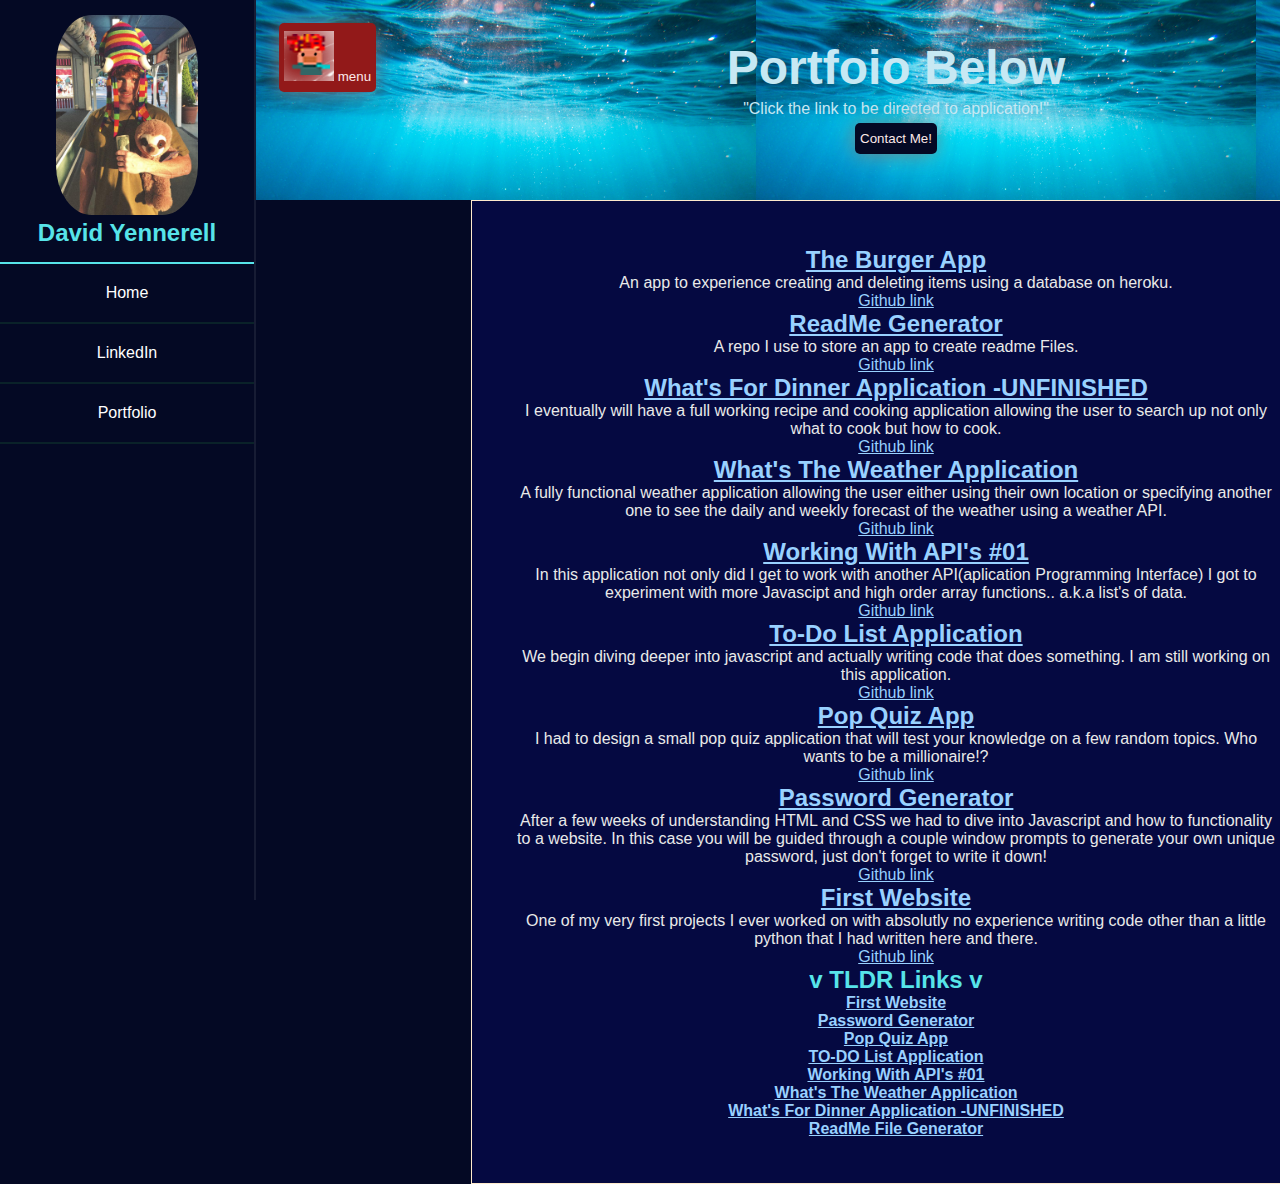
==== portfolio2.html @ 60ee0789 "Readjusted the look and feel almost completly updated the portfolio page" ====
<!-- started 4/27/20-->
<!DOCTYPE html>
<html lang="en">

<head>
  <meta charset="UTF-8" />
  <meta name="viewport" content="width=device-width, initial-scale=1.0" />
  <meta http-equiv="X-UA-Compatible" content="ie=edge" />
  <link rel="stylesheet" href="https://cdnjs.cloudflare.com/ajax/libs/font-awesome/5.11.2/css/all.min.css"
    integrity="sha256-+N4/V/SbAFiW1MPBCXnfnP9QSN3+Keu+NlB+0ev/YKQ=" crossorigin="anonymous" />

  <link rel="stylesheet" href="assets/style.css" />

  <title>Portfolio Page</title>
</head>

<body id="boody">
  <nav>
    <div class="logo">
      <img src="assets/images/davidPic_ff_AmusmentPark.jpg" alt="David profile Pic" />
      <h2>David Yennerell</h2>
    </div>
    <ul>
      <li>
        <a href="index.html">Home</a>
      </li>
      <li>
        <a href="https://www.linkedin.com/in/david-yennerell-815a471a2/">LinkedIn</a>
      </li>
      <li><a href="portfolio.html">Portfolio</a></li>
    </ul>
  </nav>

  <!-- <div class="notification-container show" id="notifiacation-contianer">
      <p>Click my icon to get to the menu</p>
    </div> -->
  <!--  - - - - - - - - - - - - - - - - - - - - - - - - - - - - - - - - - - - - - - - - - - - - - - - - - - - - - - - - - - - - - - ---- -->
  <header id="banner">
    <button id="toggle" class="toggle">
      <img src="./assets/DavidLogo_01.png" alt="Menu-Button" />
      <!-- <i class="fa fa-hamburger fa-2x"></i> -->
      menu
    </button>
    <h1>Portfoio Below</h1>
    <p>"Click the link to be directed to application!"</p>

    <button class="cta-btn" id="open">Contact Me!</button>
  </header>
  <div class="full-container">
    <div class="container">
      <h2><a href="https://burger-creator-3000.herokuapp.com/">The Burger App</a> </h2>
      <p>An app to experience creating and deleting items using a database on heroku. </p>
      <a href="https://github.com/GrandeRojo17/TheBurger">Github link</a>
      <!-- ------------------------------------------------------------------------------------ -->
      <h2>
        <a href="https://github.com/GrandeRojo17/readMeGenerator">ReadMe Generator</a></h2>
      <p>
        A repo I use to store an app to create readme Files.
      </p>
      <a href="https://github.com/GrandeRojo17/readMeGenerator">Github link</a>
      <!-- ------------------------------------------------------------------------------------ -->
      <h2>
        <a href="https://williamntrout.github.io/project-1-refrigerator-companion/">What's For Dinner Application
          -UNFINISHED</a>
      </h2>
      <p>
        I eventually will have a full working recipe and cooking application
        allowing the user to search up not only what to cook but how to cook.
      </p>
      <a href="https://github.com/williamntrout/project-1-refrigerator-companion">Github link</a>
      <h2>
        <a href="https://granderojo17.github.io/my-weather-app/">What's The Weather Application</a>
      </h2>
      <p>
        A fully functional weather application allowing the user either using
        their own location or specifying another one to see the daily and
        weekly forecast of the weather using a weather API.
      </p>
      <a href="https://github.com/GrandeRojo17/my-weather-app">Github link</a>

      <h2>
        <a href="https://granderojo17.github.io/DOM-Manipulators_RandomPeopleList/">Working With API's #01</a>
      </h2>
      <p>
        In this application not only did I get to work with another
        API(aplication Programming Interface) I got to experiment with more
        Javascipt and high order array functions.. a.k.a list's of data.
      </p>
      <a href="https://github.com/GrandeRojo17/DOM-Manipulators_RandomPeopleList">Github link</a>
      <h2>
        <a href="https://github.com/GrandeRojo17/homework_Calander">To-Do List Application</a>
      </h2>
      <p>
        We begin diving deeper into javascript and actually writing code that
        does something. I am still working on this application.
      </p>
      <a href="https://github.com/GrandeRojo17/homework_Calander">Github link</a>
      <h2>
        <a href="https://granderojo17.github.io/homework-04-quiz/">Pop Quiz App</a>
      </h2>
      <p>
        I had to design a small pop quiz application that will test your
        knowledge on a few random topics. Who wants to be a millionaire!?
      </p>
      <a href="https://github.com/GrandeRojo17/homework-04-quiz">Github link</a>
      <h2>
        <a href="https://granderojo17.github.io/passwordGenerator/">Password Generator</a>
      </h2>
      <p>
        After a few weeks of understanding HTML and CSS we had to dive into
        Javascript and how to functionality to a website. In this case you
        will be guided through a couple window prompts to generate your own
        unique password, just don't forget to write it down!
      </p>
      <a href="https://github.com/GrandeRojo17/passwordGenerator">Github link</a>
      <h2>
        <a href="https://granderojo17.github.io/ku-bootcamp-HOMEWORK-02/">First Website</a>
      </h2>
      <p>
        One of my very first projects I ever worked on with absolutly no
        experience writing code other than a little python that I had written
        here and there.
      </p>
      <a href="https://github.com/GrandeRojo17/ku-bootcamp-HOMEWORK-02">Github link</a>
      <!-- ------------------------------------------------------------------------------------------------- -->
      <h2>v TLDR Links v</h2>
      <ul>
        <li>
          <a href="https://granderojo17.github.io/ku-bootcamp-HOMEWORK-02/">First Website</a>
        </li>
        <li>
          <a href="https://granderojo17.github.io/passwordGenerator/">Password Generator</a>
        </li>

        <li>
          <a href="https://granderojo17.github.io/homework-04-quiz/">Pop Quiz App</a>
        </li>
        <li>
          <a href="https://github.com/GrandeRojo17/homework_Calander">TO-DO List Application
          </a>
        </li>

        <li>
          <a href="https://granderojo17.github.io/DOM-Manipulators_RandomPeopleList/">Working With API's #01</a>
        </li>

        <li>
          <a href="https://granderojo17.github.io/my-weather-app/">What's The Weather Application</a>
        </li>

        <li>
          <a href="https://williamntrout.github.io/project-1-refrigerator-companion/">What's For Dinner Application
            -UNFINISHED</a>
        </li>
        <li>
          <a href="https://github.com/GrandeRojo17/readMeGenerator">ReadMe File Generator</a>
        </li>
      </ul>
    </div>
  </div>
  <!-- Modal -->
  <div class="modal-container" id="modal">
    <div class="modal">
      <button class="close-btn" id="close">
        <i class="fa fa-times"></i>
      </button>
      <div class="modal-header">
        <h3>
          Contact Me @
          <a href="https://www.linkedin.com/in/david-yennerell-815a471a2/">linkedIn</a>
          or below
        </h3>
      </div>
      <div class="modal-content">
        <p><strong>Want to get in contact with me?</strong></p>
        <form class="modal-form">
          <div>
            <label for="name">Name</label>
            <input type="text" id="name" placeholder="Enter Name" class="form-input" />
          </div>
          <div>
            <label for="email">Email</label>
            <input type="email" id="email" placeholder="Enter Email" class="form-input" />
          </div>

          <input type="submit" value="Submit" class="submit-btn" />
        </form>
      </div>
    </div>
  </div>

  <script src="./assets/script.js"></script>
</body>

</html>
---- assets/style.css ----
@import url("https://fonts.googleapis.com/css2?family=Walter+Turncoat&display=swap");

* {
  box-sizing: border-box;
  margin: 0;
  padding: 0;
}
:root {
  --modal-duration: 1s;
  --primary-color: #fc9fff;
  --secondary-color: #040924;
  --text-highlight-color: #57e4e9;
  --fifthChoice-color: #f25e99;
  --fourthChoice-color: #c7e8f3;
  --banner-color: #921919; /* button color */
  --accents-color: #7300c0;
}

body {
  font-family: "Walter+Turncoat", sans-serif;
  margin: 0;
  transition: transform 0.5s ease-in-out;
  background-color: var(--secondary-color);
}

body.show-nav {
  transform: translate(256px);
}

/* nav img{
    width: 105px;
} */

nav {
  background-color: var(--secondary-color);
  border-right: 2px solid rgba(200, 200, 200, 0.1);
  position: fixed;
  top: 0;
  left: 0;
  width: 256px;
  height: 100vh;
  z-index: 100;
  transform: translateX(-100%);
}

nav h2 {
  color: var(--text-highlight-color);
}

nav .logo {
  padding: 15px;
  text-align: center;
}

nav ul {
  padding: 0;
  list-style-type: none;
  margin: 0;
}
nav .logo img {
  height: 200px;

  border-radius: 25%;
}
nav ul li {
  text-align: center;
  border-bottom: 2px solid rgba(72, 255, 87, 0.1);
  padding: 20px;
}
nav ul li:first-of-type {
  border-top: 2px solid var(--text-highlight-color);
}
nav ul li a {
  color: #fff;
  text-decoration: none;
}
nav ul li a:hover {
  text-decoration: underline;
} /* --The pop up buttonHere --*/
.notification-container {
  background-color: rgba(128, 128, 134, 0.3);
  border-radius: 0 0 10px 10px;
  position: relative;
  top: -50px;

  transition: transform 0.5 ease-in-out;
}
/* .notification-container p {
  background-attachment: fixed;
   margin: 0; 
} */
.notification-container.show {
  transform: translateY(50px);
}
/* --Banner of page started Here --*/
header {
  padding: 75px;
  background-image: url(./images/blue_water.jpg);
  background-size: 500px;
  /* background-color: var(--banner-color); */
  /* background: linear-gradient(
    90deg,
    rgba(2, 0, 36, 1) 0%,
    rgba(9, 9, 121, 1) 35%,
    rgba(0, 212, 255, 1) 100%
  ); */
  font-size: 100%;
  position: relative;
  padding: 40px 15px;
  text-align: center;
  min-height: 200px;
  height: 75%;
  width: 100%;
}
header h1 {
  color: var(--fourthChoice-color);
  font-size: 300%;
  /* padding:10px; */
  /* width: 100%vw; */
}
header p {
  color: var(--fourthChoice-color);
  margin: 5px 0;
} /* --Focus on Button started Here --*/

button,
input[type="submit"] {
  /*this is the contact me button*/
  background-color: var(--secondary-color);
  border: 0;
  border-radius: 5px;
  color: rgb(252, 232, 232);
  cursor: pointer;
  padding: 8px 5px;
  box-shadow: -1px 1px 20px rgba(126, 126, 126, 0.9);
}
button:focus {
  outline: none;
}
.toggle {
  background-color: var(--banner-color);
  position: absolute;
  top: 23px;
  left: 23px;
}
.ctn-btn {
  padding: 12px 20px;
  font-size: 20px;
}

.full-container {
  position: relative;
  display: flex;
  justify-content: center;
  background-color: var(--secondary-color);
}
.container {
  border: 1px solid blanchedalmond;
  text-align: center;
  color: rgb(233, 233, 233);
  background-color: rgba(9, 9, 133, 0.3);
  padding: 45px;
  max-height: 100%;
  width: 100%;
  max-width: 850px;

  /* width: 856px; */
}

.container h2 {
  color: var(--text-highlight-color);

  text-align: center;
} /*-----------------------------------Container Link -----------------------*/
.container a {
  color: #99d1ff;
}
.container a:hover {
  color: rgba(255, 140, 140, 0.6);
}
.container a:visited {
  color: rgb(208, 208, 255);
}
.container ul {
  font-weight: bold;
  text-shadow: #333;
  list-style-type: none;
  text-align: center;
} /* --Modal started Here --*/
.modal-container {
  background-color: rgba(243, 252, 238, 1);
  display: none;
  position: fixed;
  top: 0;
  left: 0;
  right: 0;
  bottom: 0;
}
.modal-container.show-modal {
  display: block;
}
.modal-container a {
  color: rgb(250, 244, 244);
}
.modal-container a:hover {
  color: var(--fifthChoice-color);
}
.modal {
  background-color: var(--thirdChoice-color);
  border-radius: 9px;
  box-shadow: 0 0 25px rgba(100, 100, 200, 0.5);
  position: absolute;
  overflow: hidden;
  top: 50%;
  left: 50%;
  transform: translate(-50%, -50%);
  max-width: 100%;
  width: 445px;
  animation-name: modalopen;
  animation-duration: var(--modal-duration);
}
.modal-header {
  background: var(--primary-color);
  color: #fff;
  padding: 15px;
}
.modal-header h3 {
  margin: 0;
}
.modal-content p {
  text-align: center;
}
.modal-content {
  padding: 20px;
}
.modal-form div {
  margin: 15px 0;
}
.modal-form label {
  display: block;
  margin-bottom: 5px;
}
.modal-form input {
  background-color: rgba(126, 125, 125, 0.8);
}

.modal-form .form-input {
  padding: 8px;
  width: 100%;
}
.close-btn {
  background: transparent;
  font-size: 25px;
  position: absolute;
  top: 0;
  right: 12px;
}
@keyframes modalopen {
  from {
    opacity: 0;
  }
  to {
    opacity: 1;
  }
}
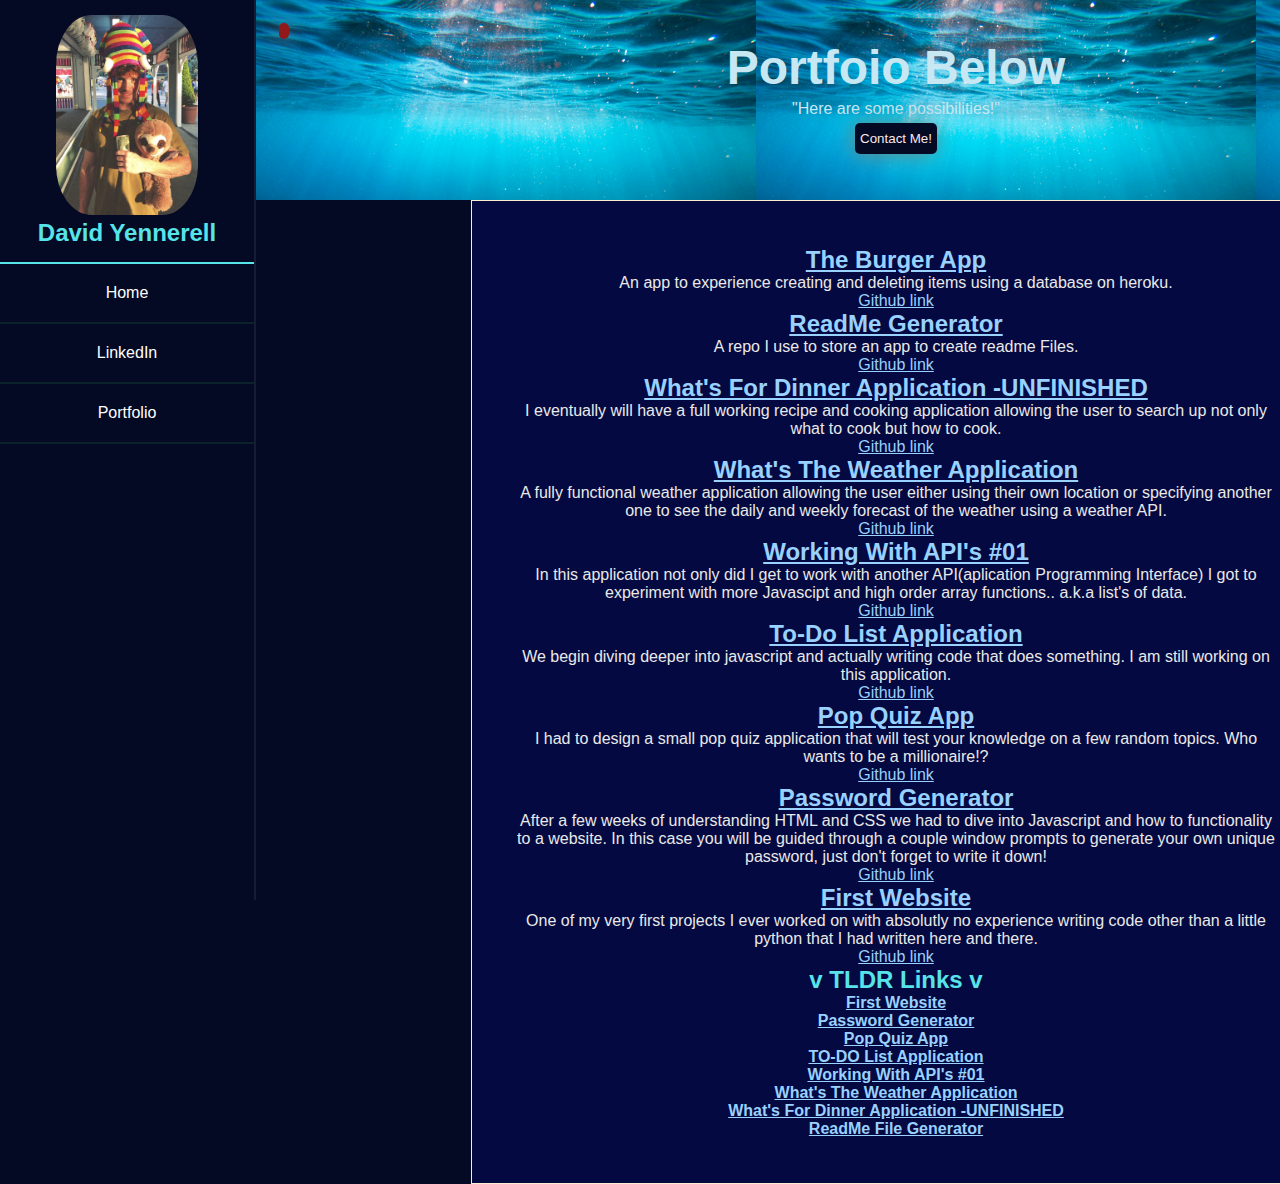
==== commit 566f8cc7: "Updated portfolio Page" ====
--- a/portfolio2.html
+++ b/portfolio2.html
@@ -37,12 +37,12 @@
   <!--  - - - - - - - - - - - - - - - - - - - - - - - - - - - - - - - - - - - - - - - - - - - - - - - - - - - - - - - - - - - - - - ---- -->
   <header id="banner">
     <button id="toggle" class="toggle">
-      <img src="./assets/DavidLogo_01.png" alt="Menu-Button" />
-      <!-- <i class="fa fa-hamburger fa-2x"></i> -->
-      menu
+
+      <i class="fa fa-hamburger fa-2x"></i>
+
     </button>
     <h1>Portfoio Below</h1>
-    <p>"Click the link to be directed to application!"</p>
+    <p>"Here are some possibilities!"</p>
 
     <button class="cta-btn" id="open">Contact Me!</button>
   </header>
